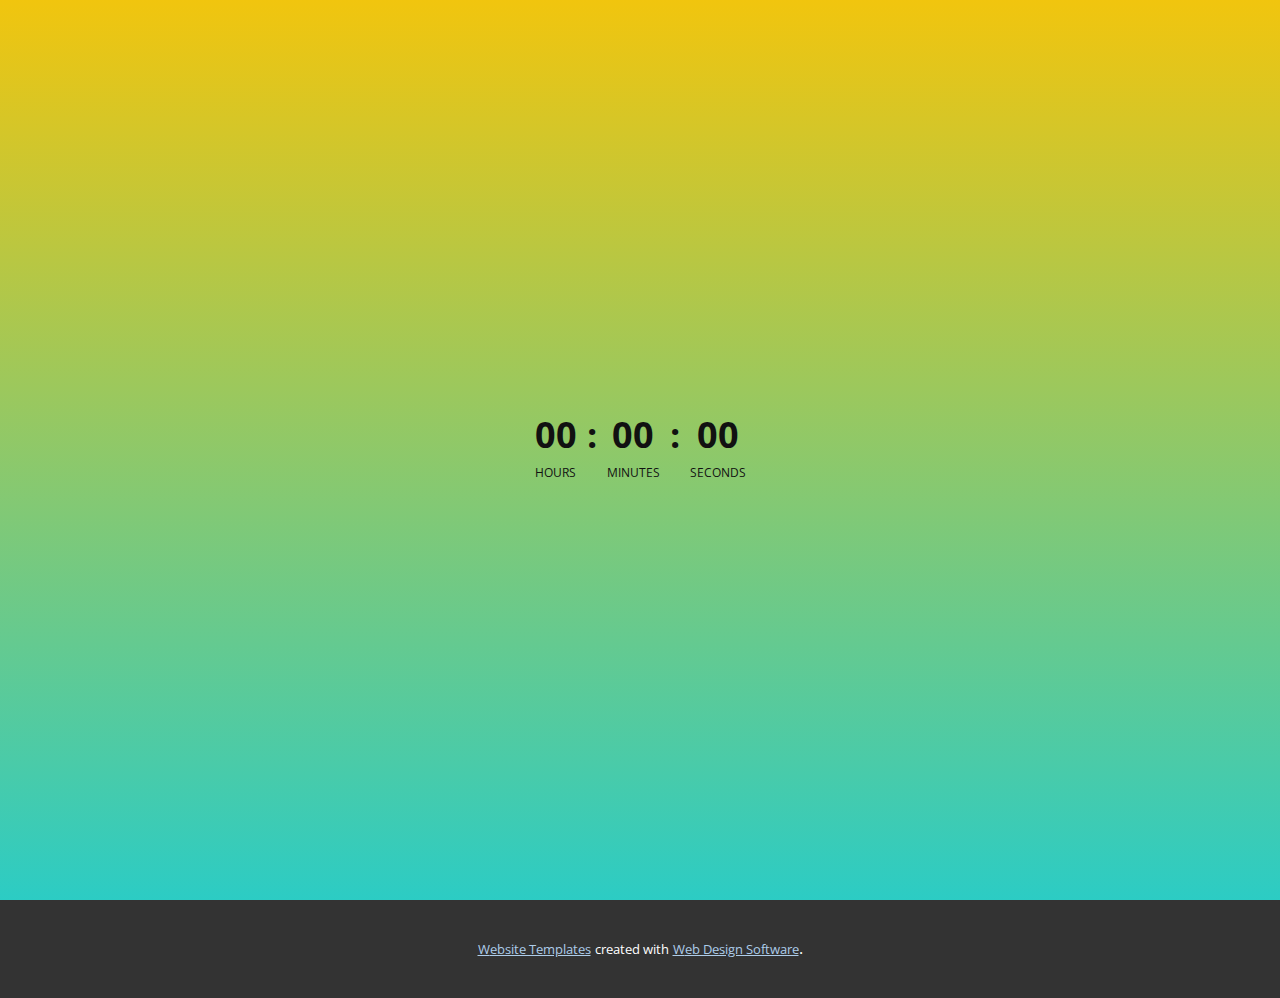
==== Главная.html @ a9ac84c5 "Add files via upload" ====
<!DOCTYPE html>
<html style="font-size: 16px;" lang="ru"><head>
    <meta name="viewport" content="width=device-width, initial-scale=1.0">
    <meta charset="utf-8">
    <meta name="keywords" content="">
    <meta name="description" content="">
    <title>Главная</title>
    <link rel="stylesheet" href="nicepage.css" media="screen">
<link rel="stylesheet" href="Главная.css" media="screen">
    <script class="u-script" type="text/javascript" src="jquery.js" defer=""></script>
    <script class="u-script" type="text/javascript" src="nicepage.js" defer=""></script>
    <meta name="generator" content="Nicepage 4.13.4, nicepage.com">
    <link id="u-theme-google-font" rel="stylesheet" href="https://fonts.googleapis.com/css?family=Roboto:100,100i,300,300i,400,400i,500,500i,700,700i,900,900i|Open+Sans:300,300i,400,400i,500,500i,600,600i,700,700i,800,800i">
    
    
    <script type="application/ld+json">{
		"@context": "http://schema.org",
		"@type": "Organization",
		"name": "how much time is left"
}</script>
    <meta name="theme-color" content="#478ac9">
    <meta property="og:title" content="Главная">
    <meta property="og:type" content="website">
  </head>
  <body class="u-body u-xl-mode">
    <section class="u-clearfix u-gradient u-section-1" id="sec-af42">
      <div class="u-clearfix u-sheet u-valign-middle u-sheet-1">
        <div class="u-countdown u-countdown-1" data-timer-id="d1cd" data-type="to-date" data-target-date="Thu, 01 Sep 2022 01:43:56 GMT" data-for="everyone" data-direction="down">
          <div class="u-countdown-wrapper u-spacing-20">
            <div class="u-countdown-item u-countdown-years u-hidden u-spacing-10">
              <div class="u-countdown-counter u-countdown-counter-1"><div class="u-countdown-number">0</div><div class="u-countdown-number u-hidden">0</div></div>
              <div class="u-countdown-label u-countdown-label-1">Years</div>
            </div>
            <div class="u-countdown-separator u-hidden u-countdown-separator-1">:</div>
            <div class="u-countdown-days u-countdown-item u-spacing-10">
              <div class="u-countdown-counter u-countdown-counter-2"><div class="u-countdown-number">6</div><div class="u-countdown-number">5</div><div class="u-countdown-number u-hidden">0</div></div>
              <div class="u-countdown-label u-countdown-label-2">Days</div>
            </div>
            <div class="u-countdown-separator u-countdown-separator-2">:</div>
            <div class="u-countdown-hours u-countdown-item u-spacing-10">
              <div class="u-countdown-counter u-countdown-counter-3"><div class="u-countdown-number">1</div><div class="u-countdown-number">2</div></div>
              <div class="u-countdown-label u-countdown-label-3">Hours</div>
            </div>
            <div class="u-countdown-separator u-countdown-separator-3">:</div>
            <div class="u-countdown-item u-countdown-minutes u-spacing-10">
              <div class="u-countdown-counter u-countdown-counter-4"><div class="u-countdown-number">2</div><div class="u-countdown-number">9</div></div>
              <div class="u-countdown-label u-countdown-label-4">Minutes</div>
            </div>
            <div class="u-countdown-separator u-countdown-separator-4">:</div>
            <div class="u-countdown-item u-countdown-seconds u-spacing-10">
              <div class="u-countdown-counter u-countdown-counter-5"><div class="u-countdown-number">4</div><div class="u-countdown-number">0</div></div>
              <div class="u-countdown-label u-countdown-label-5">Seconds</div>
            </div>
            <div class="u-countdown-separator u-hidden u-countdown-separator-5">:</div>
            <div class="u-countdown-item u-countdown-numbers u-hidden u-spacing-10">
              <div class="u-countdown-counter u-countdown-counter-6"><div class="u-countdown-number">0</div><div class="u-countdown-number">0</div></div>
              <div class="u-countdown-label u-countdown-label-6">Items</div>
            </div>
          </div>
          <div class="u-countdown-message u-hidden">
            <p>Sorry, the time is up.</p>
          </div>
        </div>
      </div>
    </section>
    
    
    
    <section class="u-backlink u-clearfix u-grey-80">
      <a class="u-link" href="https://nicepage.com/website-templates" target="_blank">
        <span>Website Templates</span>
      </a>
      <p class="u-text">
        <span>created with</span>
      </p>
      <a class="u-link" href="" target="_blank">
        <span>Web Design Software</span>
      </a>. 
    </section>
  
</body></html>
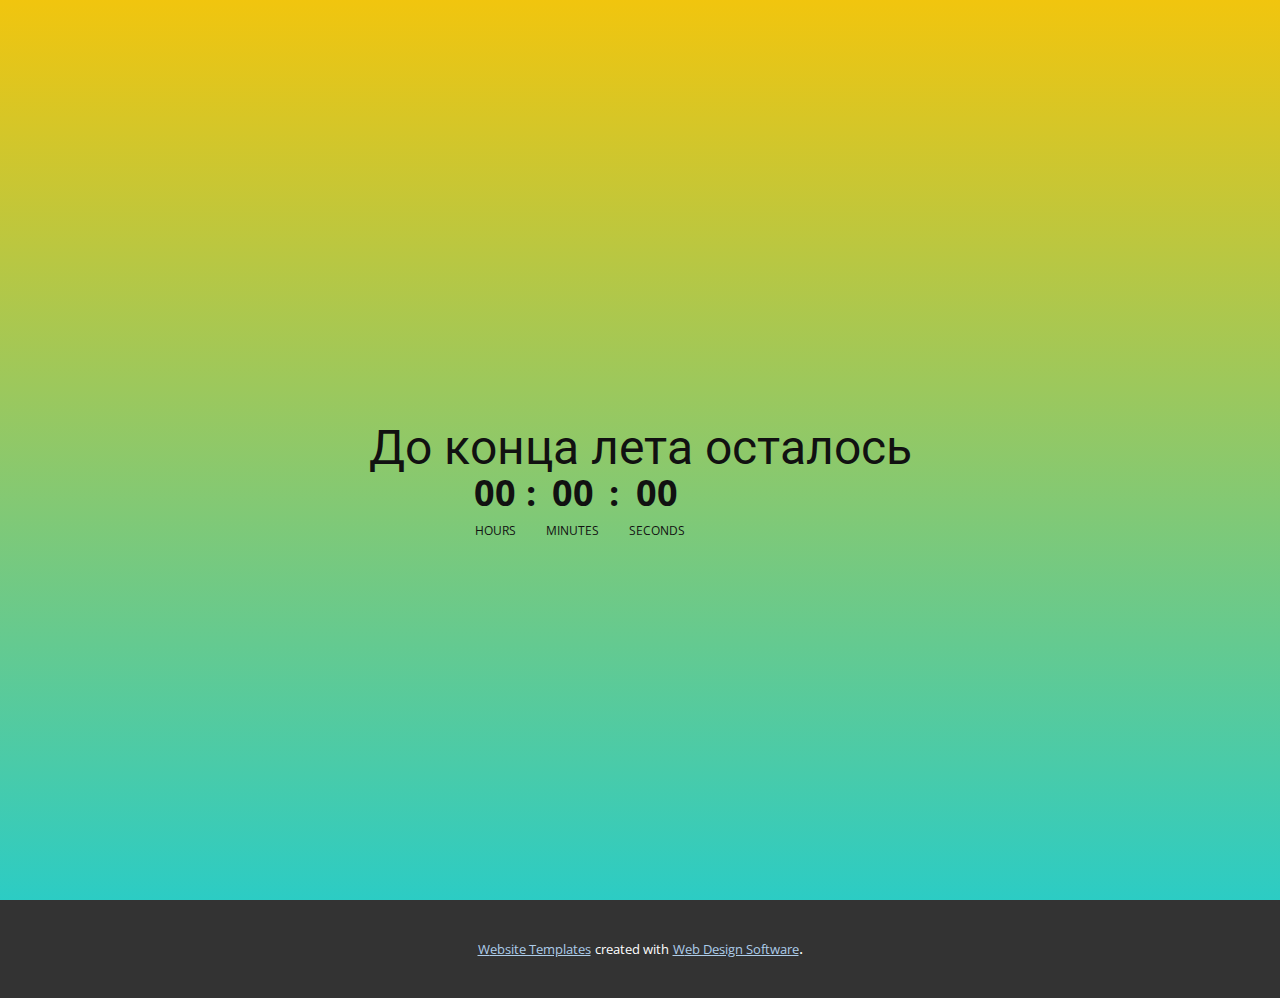
==== commit e05c299a: "Add files via upload" ====
--- a/Главная.html
+++ b/Главная.html
@@ -2,7 +2,7 @@
 <html style="font-size: 16px;" lang="ru"><head>
     <meta name="viewport" content="width=device-width, initial-scale=1.0">
     <meta charset="utf-8">
-    <meta name="keywords" content="">
+    <meta name="keywords" content="До конца лета осталось">
     <meta name="description" content="">
     <title>Главная</title>
     <link rel="stylesheet" href="nicepage.css" media="screen">
@@ -24,8 +24,9 @@
   </head>
   <body class="u-body u-xl-mode">
     <section class="u-clearfix u-gradient u-section-1" id="sec-af42">
-      <div class="u-clearfix u-sheet u-valign-middle u-sheet-1">
-        <div class="u-countdown u-countdown-1" data-timer-id="d1cd" data-type="to-date" data-target-date="Thu, 01 Sep 2022 01:43:56 GMT" data-for="everyone" data-direction="down">
+      <div class="u-clearfix u-sheet u-sheet-1">
+        <h1 class="u-text u-text-default u-text-1">До конца лета осталось</h1>
+        <div class="u-countdown u-countdown-1" data-timer-id="d1cd" data-type="to-date" data-target-date="Thu, 01 Sep 2022 01:43:56 GMT" data-for="everyone" data-direction="down" data-time-left="750m" data-target-number="100" data-start-time="Mon Jun 27 2022 16:22:48 GMT+0300 (RTZ 2 (зима))" data-frequency="1s" data-after-count="none" data-redirect-url="https://">
           <div class="u-countdown-wrapper u-spacing-20">
             <div class="u-countdown-item u-countdown-years u-hidden u-spacing-10">
               <div class="u-countdown-counter u-countdown-counter-1"><div class="u-countdown-number">0</div><div class="u-countdown-number u-hidden">0</div></div>
--- a/Главная.css
+++ b/Главная.css
@@ -6,8 +6,12 @@
   min-height: 100vh;
 }
 
+.u-section-1 .u-text-1 {
+  margin: 422px auto 0;
+}
+
 .u-section-1 .u-countdown-1 {
-  margin: 60px auto;
+  margin: 0 auto 60px 404px;
   padding: 0;
 }
 
@@ -105,4 +109,31 @@
 .u-section-1 .u-countdown-label-6 {
   font-size: 0.75rem;
   text-transform: uppercase;
+}
+
+@media (max-width: 1199px) {
+  .u-section-1 .u-countdown-1 {
+    margin-left: 204px;
+  }
+}
+
+@media (max-width: 991px) {
+  .u-section-1 .u-text-1 {
+    margin-left: 132px;
+  }
+
+  .u-section-1 .u-countdown-1 {
+    margin-left: 44px;
+  }
+}
+
+@media (max-width: 767px) {
+  .u-section-1 .u-text-1 {
+    margin-left: 0;
+    margin-right: 0;
+  }
+
+  .u-section-1 .u-countdown-1 {
+    margin-left: 0;
+  }
 }